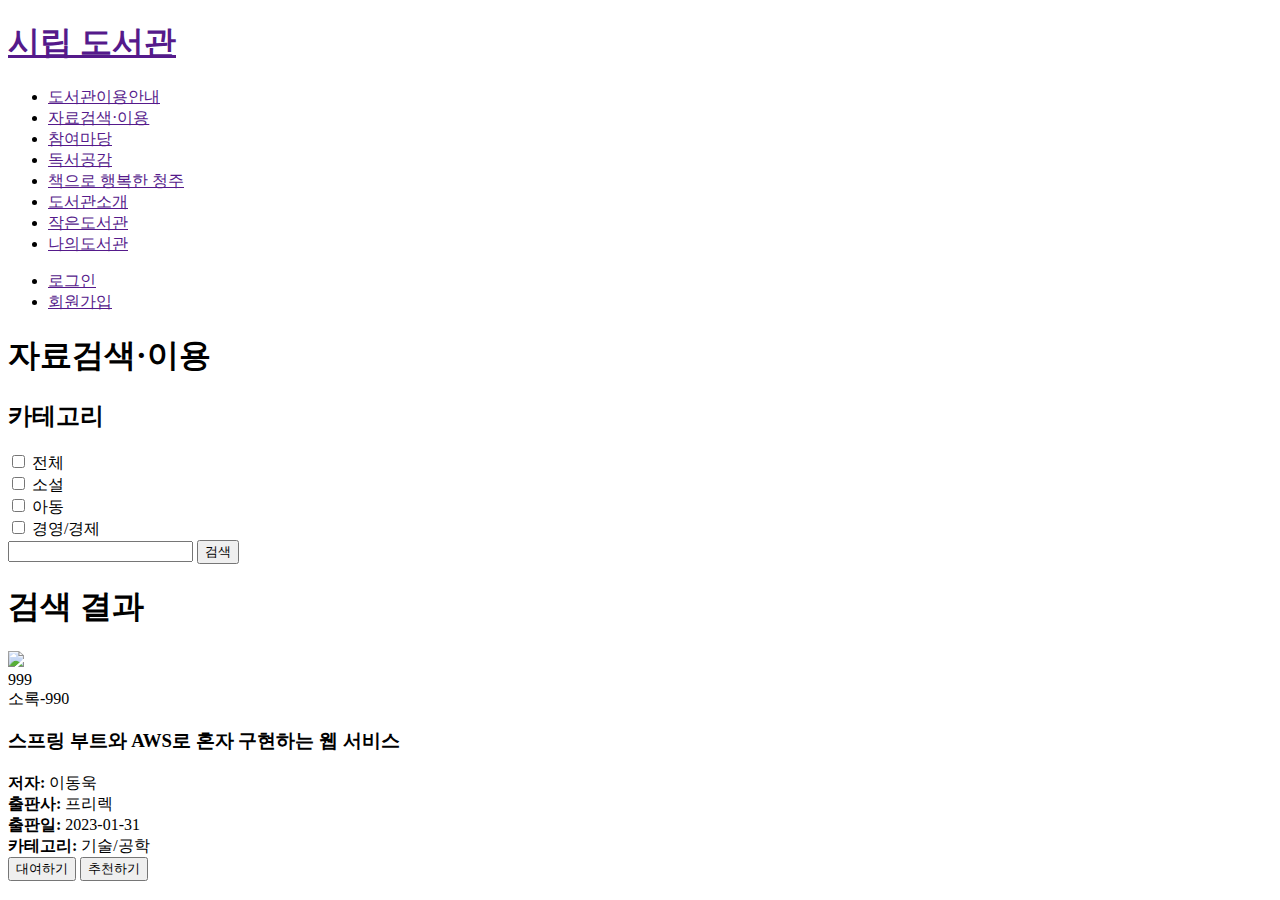
==== src/main/resources/templates/search.html @ 356bc1d2 "저녁웹개발: SpringBoot_changwoo 20230202" ====
<!DOCTYPE html>
<html lang="ko">
  <head>
    <meta charset="UTF-8" />
    <meta http-equiv="X-UA-Compatible" content="IE=edge" />
    <meta name="viewport" content="width=device-width, initial-scale=1.0" />
    <title>시립도서관</title>
    <link
      rel="stylesheet"
      href="https://cdnjs.cloudflare.com/ajax/libs/font-awesome/6.2.1/css/all.min.css"
      integrity="sha512-MV7K8+y+gLIBoVD59lQIYicR65iaqukzvf/nwasF0nqhPay5w/9lJmVM2hMDcnK1OnMGCdVK+iQrJ7lzPJQd1w=="
      crossorigin="anonymous"
      referrerpolicy="no-referrer"
    />
    <link rel="stylesheet" href="/static/css/reset.css" />
    <link rel="stylesheet" href="/static/css/common.css" />
    <link rel="stylesheet" href="/static/css/header.css" />
    <link rel="stylesheet" href="/static/css/search/search.css" />
  </head>

  <body>
    <div id="container">
      <header class="header-container">
        <h1 class="brand-logo"><a href="">시립 도서관</a></h1>
        <ul class="menu-container">
          <li><a href="">도서관이용안내</a></li>
          <li><a href="">자료검색·이용</a></li>
          <li><a href="">참여마당</a></li>
          <li><a href="">독서공감</a></li>
          <li><a href="">책으로 행복한 청주</a></li>
          <li><a href="">도서관소개</a></li>
          <li><a href="">작은도서관</a></li>
          <li><a href="">나의도서관</a></li>
        </ul>
        <ul class="account-container">
          <li><a href="">로그인</a></li>
          <li><a href="">회원가입</a></li>
        </ul>
      </header>
      <main class="main-container">
        <h1 class="main-title">자료검색·이용</h1>
        <div class="option-container">
          <div class="category-group">
            <h2 class="category-title">카테고리</h2>
            <div class="category-list">
              <div class="category-item">
                <input type="checkbox" class="category-checkbox" id="전체" value="">
                <label for="전체">전체</label>
              </div>
              <div class="category-item">
                <input type="checkbox" class="category-checkbox" id="소설" value="소설">
                <label for="소설">소설</label>
              </div>
              <div class="category-item">
                <input type="checkbox" class="category-checkbox" id="아동" value="아동">
                <label for="아동">아동</label>
              </div>
              <div class="category-item">
                <input type="checkbox" class="category-checkbox" id="경영/경제" value="경영/경제">
                <label for="경영/경제">경영/경제</label>
              </div>
            </div>
          </div>

          <div class="search-container">
            <input type="search" class="search-input">
            <button type="button" class="search-button">검색</button>
          </div>
        </div>
        <div class="content-container">
          <h1 class="content-title">검색 결과</h1>
          <div class="content-flex">
            <div class="info-container">
              <div class="book-desc">
                <div class="img-container">
                  <img src="/static/images/sample.jpg" class="book-img">
                </div>
                <div class="like-info"><i class="fa-regular fa-thumbs-up"></i><span class="like-count">999</span></div>
              </div>
              <div class="book-info">
                <div class="book-code">소록-990</div>
                <h3 class="book-name">스프링 부트와 AWS로 혼자 구현하는 웹 서비스</h3>
                <div class="info-text book-author"><b>저자: </b>이동욱</div>
                <div class="info-text book-publisher"><b>출판사: </b>프리렉</div>
                <div class="info-text book-publicationdate"><b>출판일: </b>2023-01-31</div>
                <div class="info-text book-category"><b>카테고리: </b>기술/공학</div>
                <div class="book-buttons">
                  <button type="button" class="rental-button">대여하기</button>
                  <button type="button" class="like-button">추천하기</button>
                </div>
              </div>
            </div>
          </div>
        </div>
      </main>
    </div>
  </body>
</html>
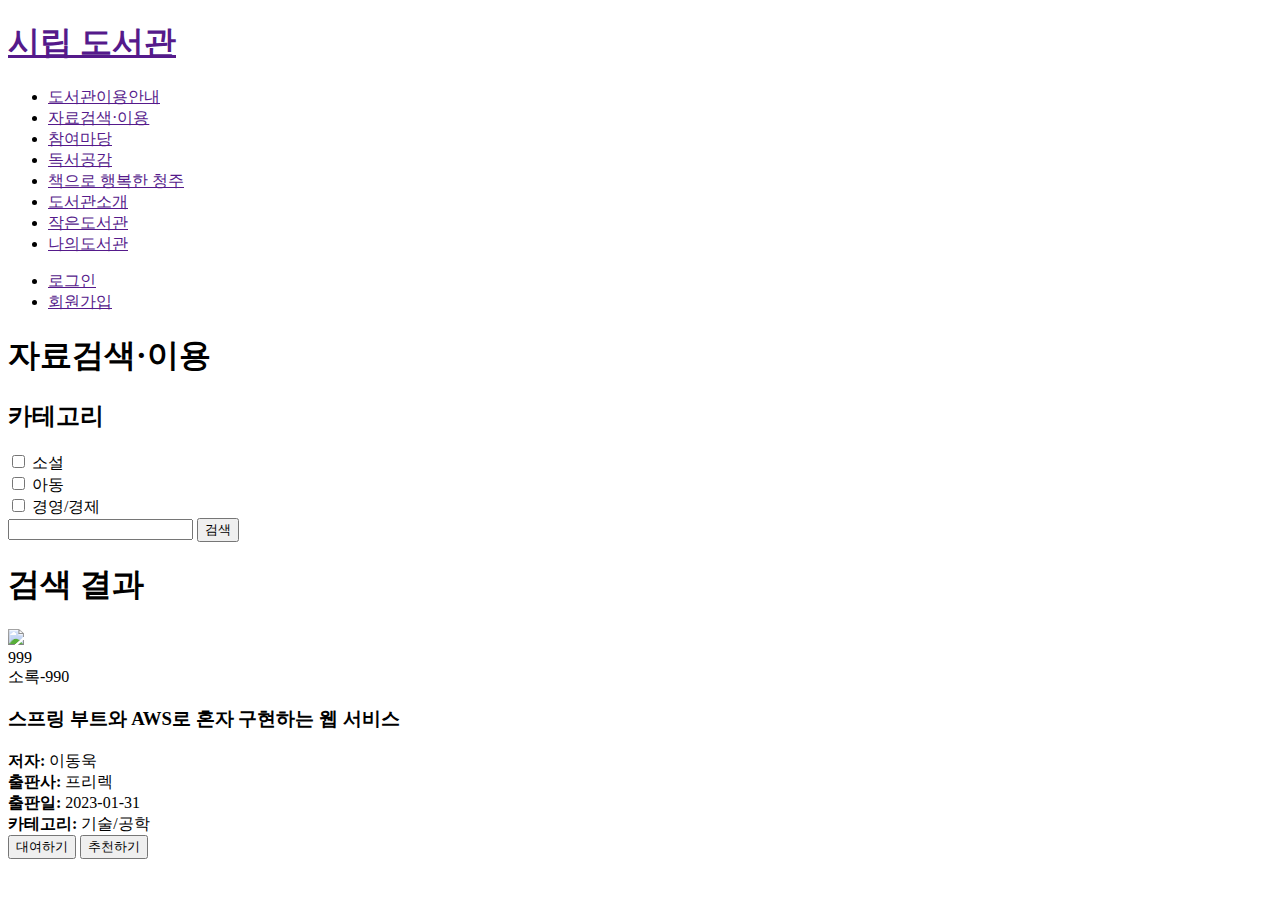
==== commit b1d7e423: "저녁웹개발: SpringBoot_changwoo 20230203" ====
--- a/src/main/resources/templates/search.html
+++ b/src/main/resources/templates/search.html
@@ -5,6 +5,7 @@
     <meta http-equiv="X-UA-Compatible" content="IE=edge" />
     <meta name="viewport" content="width=device-width, initial-scale=1.0" />
     <title>시립도서관</title>
+    <script src="https://code.jquery.com/jquery-latest.min.js"></script>
     <link
       rel="stylesheet"
       href="https://cdnjs.cloudflare.com/ajax/libs/font-awesome/6.2.1/css/all.min.css"
@@ -43,10 +44,6 @@
           <div class="category-group">
             <h2 class="category-title">카테고리</h2>
             <div class="category-list">
-              <div class="category-item">
-                <input type="checkbox" class="category-checkbox" id="전체" value="">
-                <label for="전체">전체</label>
-              </div>
               <div class="category-item">
                 <input type="checkbox" class="category-checkbox" id="소설" value="소설">
                 <label for="소설">소설</label>
@@ -94,5 +91,6 @@
         </div>
       </main>
     </div>
+    <script src="/static/js/search/search.js"></script>
   </body>
 </html>
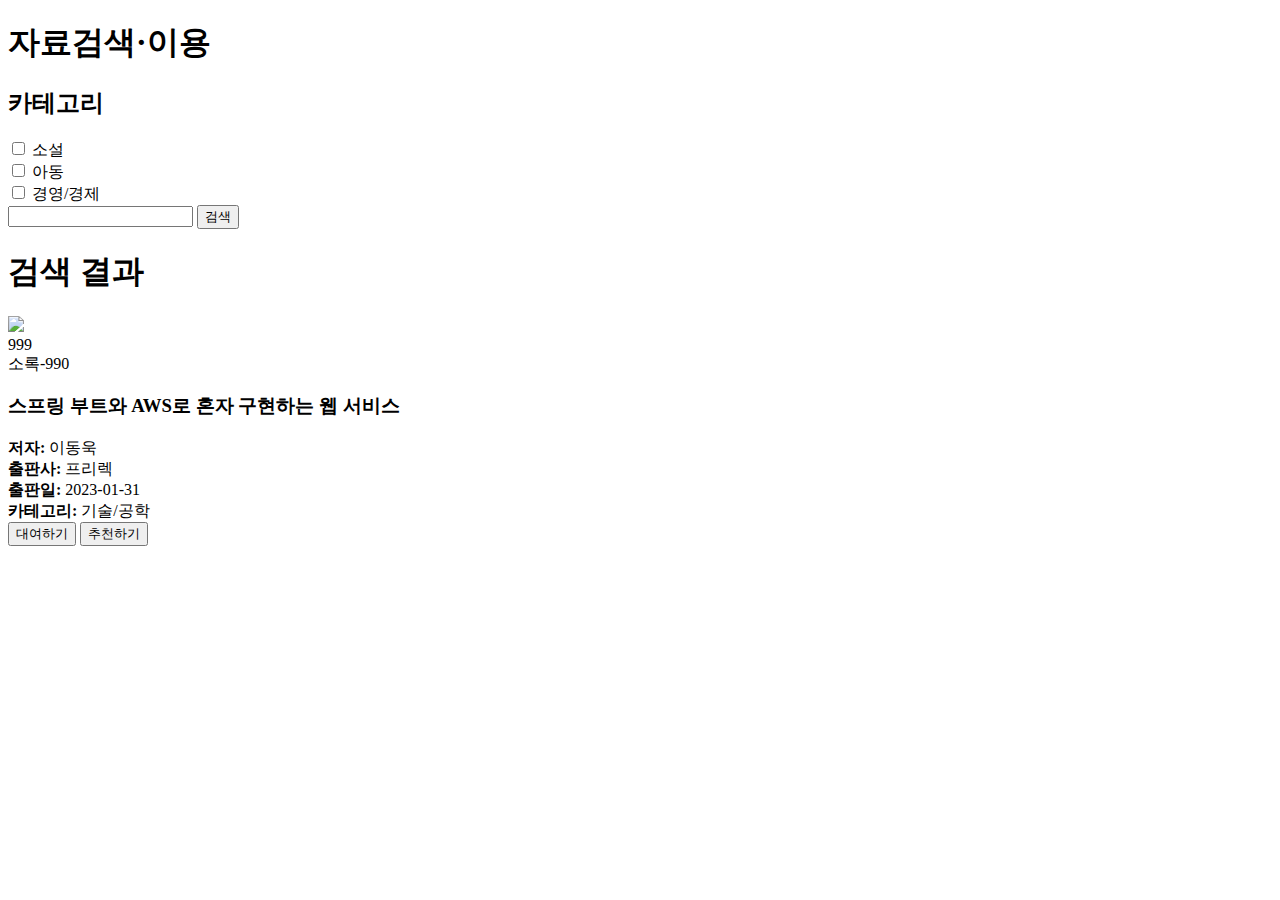
==== commit 8456cef7: "저녁웹개발: SpringBoot_changwoo 20230207" ====
--- a/src/main/resources/templates/search.html
+++ b/src/main/resources/templates/search.html
@@ -22,21 +22,7 @@
   <body>
     <div id="container">
       <header class="header-container">
-        <h1 class="brand-logo"><a href="">시립 도서관</a></h1>
-        <ul class="menu-container">
-          <li><a href="">도서관이용안내</a></li>
-          <li><a href="">자료검색·이용</a></li>
-          <li><a href="">참여마당</a></li>
-          <li><a href="">독서공감</a></li>
-          <li><a href="">책으로 행복한 청주</a></li>
-          <li><a href="">도서관소개</a></li>
-          <li><a href="">작은도서관</a></li>
-          <li><a href="">나의도서관</a></li>
-        </ul>
-        <ul class="account-container">
-          <li><a href="">로그인</a></li>
-          <li><a href="">회원가입</a></li>
-        </ul>
+        
       </header>
       <main class="main-container">
         <h1 class="main-title">자료검색·이용</h1>
@@ -91,6 +77,8 @@
         </div>
       </main>
     </div>
+    <script src="/static/js/account/principal.js"></script>
+    <script src="/static/js/component/header.js"></script>
     <script src="/static/js/search/search.js"></script>
   </body>
 </html>
